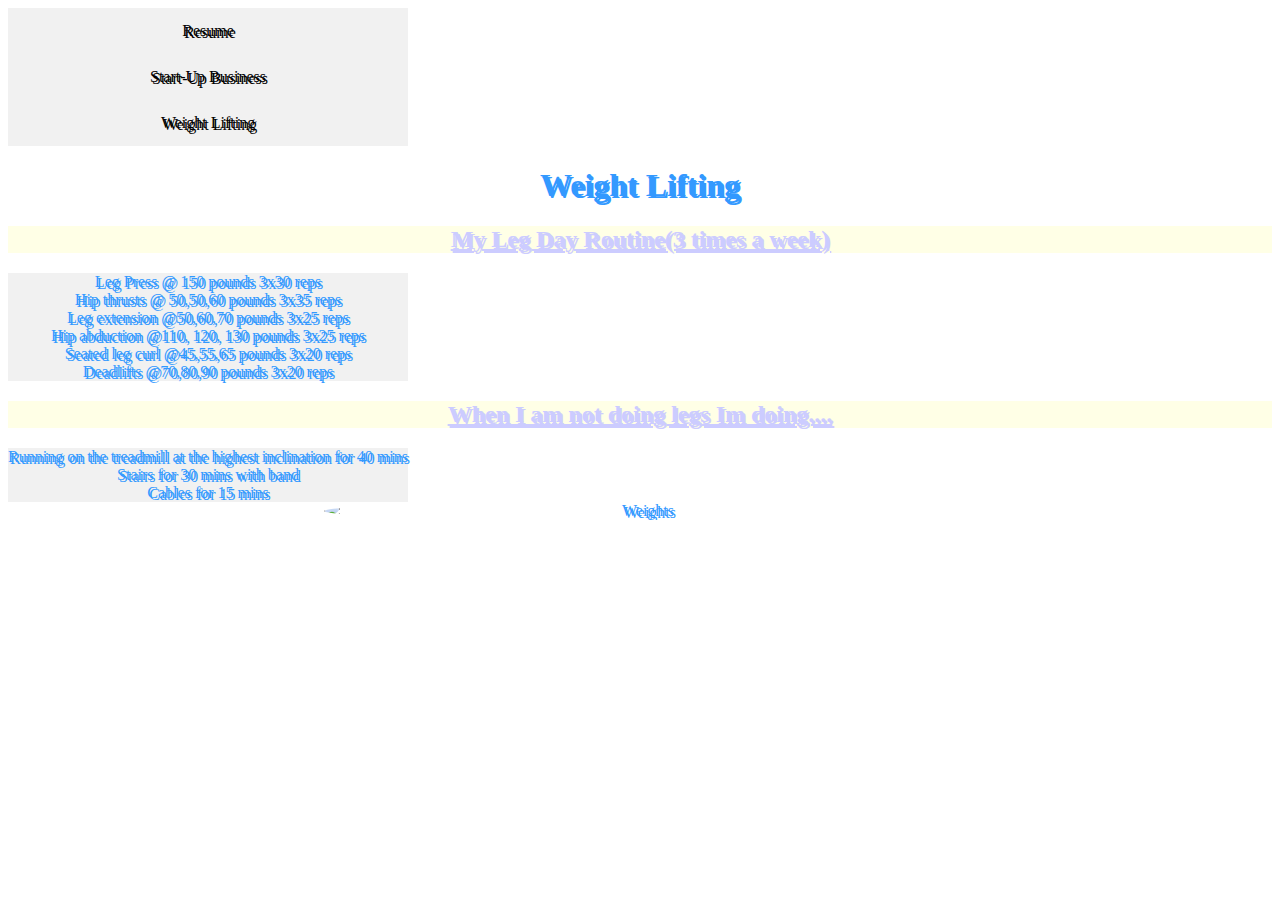
==== lifting.html @ b801f18d "Add files via upload" ====
<!DOCTYPE html>
<html lang="en">

  <head>
    <meta charset="UTF-8">
    <title>Weight Lifting</title>
    <link rel="stylesheet" href="lifting.css">
    <link href='https://fonts.googleapis.com/css?family=Montserrat' rel='stylesheet'>
   </head>

<body>
<header>
   
  <ul>
    <li><a href="index.html"> Resume</a></li>
    <li><a href="start-up.html"> Start-Up Business</a></li>
    <li><a href="lifting.html"> Weight Lifting</a></li>
</ul>

<h1> Weight Lifting</h1>
</header>

   <div class="a">
<h2> My Leg Day Routine(3 times a week)</h2>
  <ul>
      <li> Leg Press @ 150 pounds 3x30 reps</li>
      <li> Hip thrusts @ 50,50,60 pounds  3x35 reps</li>
      <li>Leg extension @50,60,70 pounds 3x25 reps</li>
      <li>Hip abduction @110, 120, 130 pounds 3x25 reps</li>
      <li>Seated leg curl @45,55,65 pounds 3x20 reps</li>
      <li>Deadlifts @70,80,90 pounds 3x20 reps</li>
  </ul>
  </div>
 
  <div class="b"> 
<h2>When I am not doing legs Im doing....</h2>
<ul>
    <li>Running on the treadmill at the highest inclination for 40 mins</li>
    <li>Stairs for 30 mins with band </li>
    <li>Cables for 15 mins</li>
</ul>
   </div>

<img src="media/image.png" alt="Weights" style="width:50%">

</body>
</html>
---- lifting.css ----
body {
  color: #3399ff;
   text-align: center;
  text-shadow: 2px 2px;
}

h2 {
color:#ccccff;
 background-color:#ffffe6;
 text-decoration: underline;
}

ul {
  list-style-type: none;
  margin: 0;
  padding: 0;
  width: 200px;
  background-color: #f1f1f1;
}
ul {
   list-style-type: none;
   margin: 0;
   padding: 0;
   width: 400px;
   background-color: #f1f1f1;
 }


li a {
  display: block;
  color: #000;
  padding: 14px 20px;
  text-decoration: none;
}

li a:hover {
  background-color: #555;
  color: #F0F0F0;
}
img {
  border-radius: 50%;
 display: block;
  margin-left: auto;
  margin-right: auto;
}

div.a {
  text-align: center;

}

div.b {
  text-align: center;
}
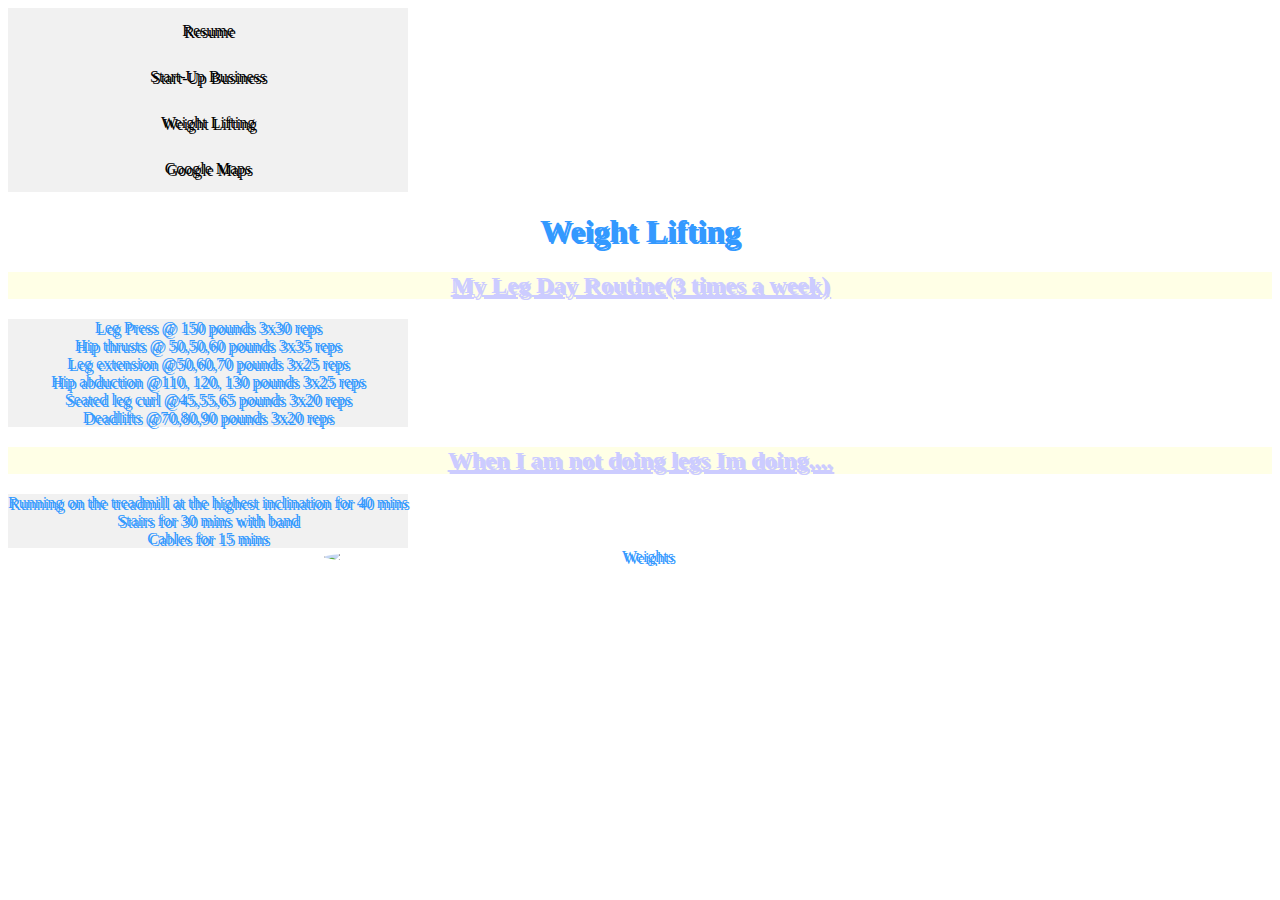
==== commit 7874e421: "Update lifting.html" ====
--- a/lifting.html
+++ b/lifting.html
@@ -15,6 +15,7 @@
     <li><a href="index.html"> Resume</a></li>
     <li><a href="start-up.html"> Start-Up Business</a></li>
     <li><a href="lifting.html"> Weight Lifting</a></li>
+    <li><a href="map.html">Google Maps</a></li>
 </ul>
 
 <h1> Weight Lifting</h1>
